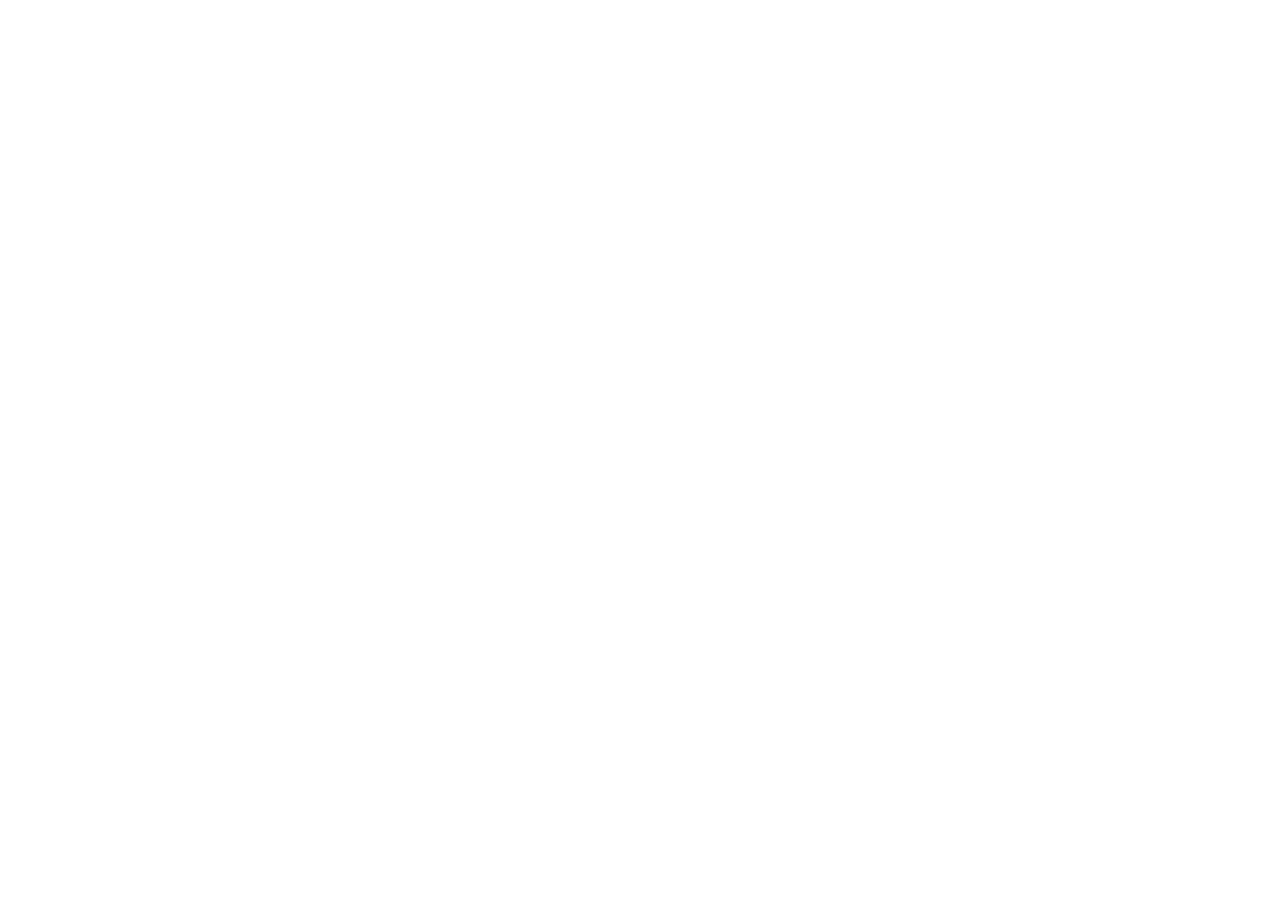
==== main.html @ 8d6b7f06 "Add files via upload" ====
<!DOCTYPE html>
<html lang="en">
<head>
    <meta charset="UTF-8">
    <meta name="viewport" content="width=device-width, initial-scale=1.0">
    <title>Document</title>
</head>
<body>
    
</body>
</html>
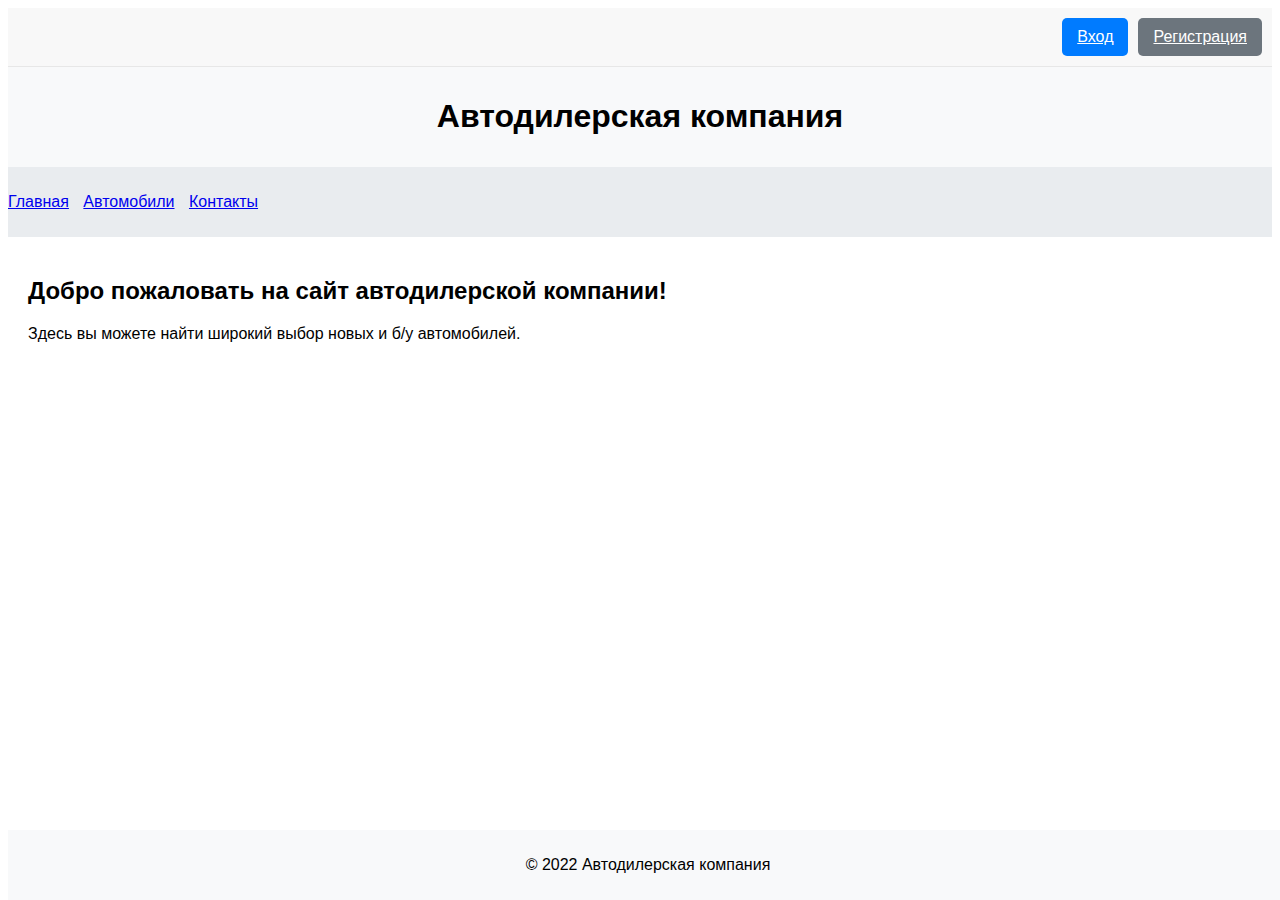
==== commit 3c2b3a5f: "Update main.html" ====
--- a/main.html
+++ b/main.html
@@ -3,9 +3,94 @@
 <head>
     <meta charset="UTF-8">
     <meta name="viewport" content="width=device-width, initial-scale=1.0">
-    <title>Document</title>
+    <title>Автодилерская компания</title>
+    <style>
+        .header {
+            display: flex;
+            justify-content: flex-end;
+            align-items: center;
+            padding: 10px;
+            background-color: #f8f8f8;
+            border-bottom: 1px solid #e7e7e7;
+        }
+        .button {
+            margin-left: 10px;
+            padding: 10px 15px;
+            border: none;
+            border-radius: 5px;
+            color: white;
+            cursor: pointer;
+        }
+        .login-button {
+            background-color: #007bff;
+        }
+        .register-button {
+            background-color: #6c757d;
+        }
+    </style>
 </head>
 <body>
-    
+    <header class="header">
+        <a href="login.html" class="button login-button">Вход</a>
+        <a href="register.html" class="button register-button">Регистрация</a>
+    </header>
+    <!-- Остальной контент страницы -->
 </body>
-</html>+<head>
+    <meta charset="UTF-8">
+    <meta name="viewport" content="width=device-width, initial-scale=1.0">
+    <title>Автодилерская компания</title>
+    <style>
+        body {
+            font-family: Arial, sans-serif;
+        }
+        header {
+            background-color: #f8f9fa;
+            padding: 10px 0;
+            text-align: center;
+        }
+        nav {
+            background-color: #e9ecef;
+            padding: 10px 0;
+        }
+        nav ul {
+            list-style-type: none;
+            padding: 0;
+        }
+        nav ul li {
+            display: inline;
+            margin-right: 10px;
+        }
+        main {
+            padding: 20px;
+        }
+        footer {
+            background-color: #f8f9fa;
+            padding: 10px 0;
+            text-align: center;
+            position: fixed;
+            bottom: 0;
+            width: 100%;
+        }
+    </style>
+</head>
+<body>
+    <header>
+        <h1>Автодилерская компания</h1>
+    </header>
+    <nav>
+        <ul>
+            <li><a href="index.html">Главная</a></li>
+            <li><a href="cars.html">Автомобили</a></li>
+            <li><a href="contacts.html">Контакты</a></li>
+        </ul>
+    </nav>
+    <main>
+        <h2>Добро пожаловать на сайт автодилерской компании!</h2>
+        <p>Здесь вы можете найти широкий выбор новых и б/у автомобилей.</p>
+    </main>
+    <footer>
+        <p>© 2022 Автодилерская компания</p>
+    </footer>
+</body>
+</html>
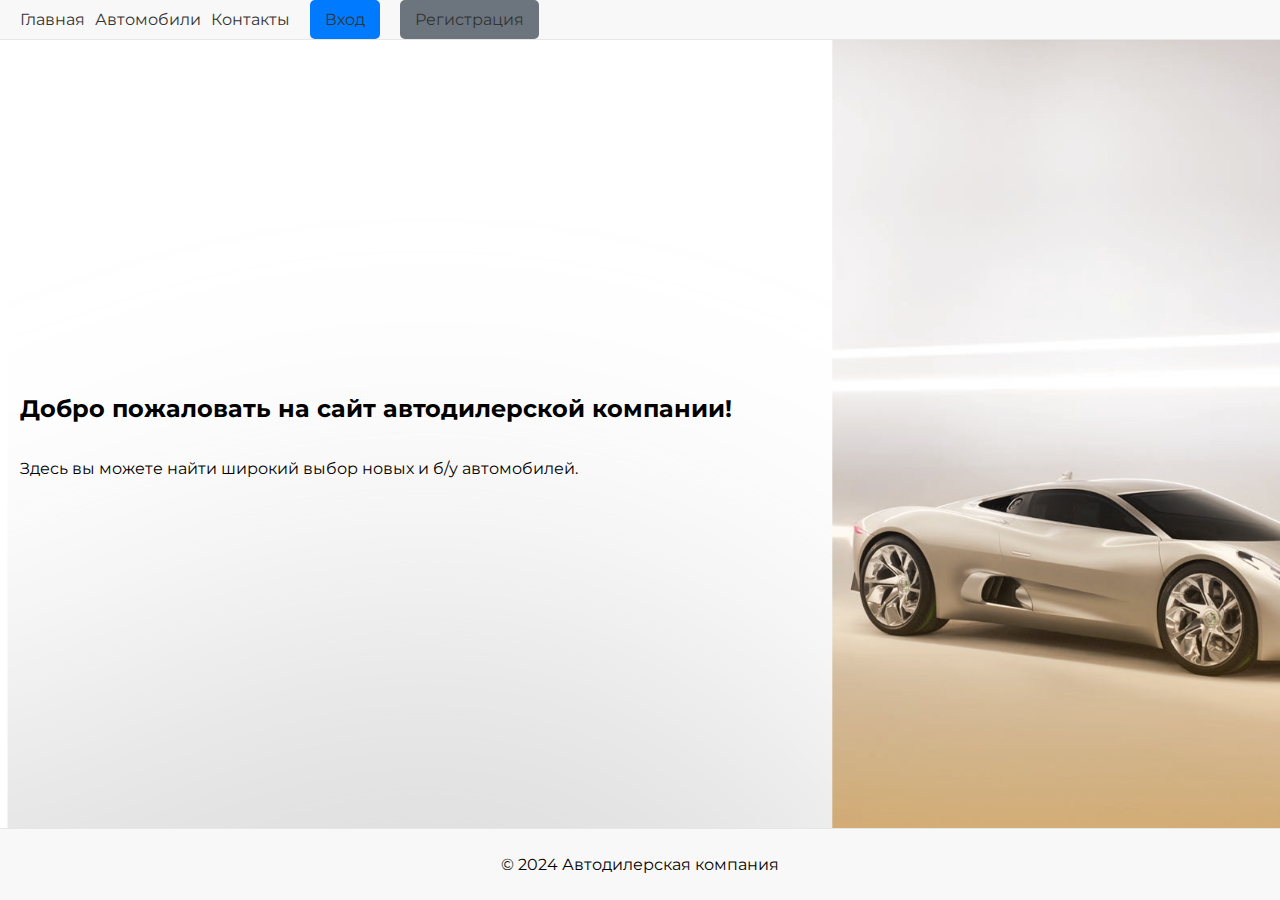
==== commit 25fca335: "Add files via upload" ====
--- a/main.html
+++ b/main.html
@@ -4,93 +4,24 @@
     <meta charset="UTF-8">
     <meta name="viewport" content="width=device-width, initial-scale=1.0">
     <title>Автодилерская компания</title>
-    <style>
-        .header {
-            display: flex;
-            justify-content: flex-end;
-            align-items: center;
-            padding: 10px;
-            background-color: #f8f8f8;
-            border-bottom: 1px solid #e7e7e7;
-        }
-        .button {
-            margin-left: 10px;
-            padding: 10px 15px;
-            border: none;
-            border-radius: 5px;
-            color: white;
-            cursor: pointer;
-        }
-        .login-button {
-            background-color: #007bff;
-        }
-        .register-button {
-            background-color: #6c757d;
-        }
-    </style>
+    <link rel="stylesheet" href="styles2.css">
 </head>
 <body>
     <header class="header">
-        <a href="login.html" class="button login-button">Вход</a>
-        <a href="register.html" class="button register-button">Регистрация</a>
-    </header>
-    <!-- Остальной контент страницы -->
-</body>
-<head>
-    <meta charset="UTF-8">
-    <meta name="viewport" content="width=device-width, initial-scale=1.0">
-    <title>Автодилерская компания</title>
-    <style>
-        body {
-            font-family: Arial, sans-serif;
-        }
-        header {
-            background-color: #f8f9fa;
-            padding: 10px 0;
-            text-align: center;
-        }
-        nav {
-            background-color: #e9ecef;
-            padding: 10px 0;
-        }
-        nav ul {
-            list-style-type: none;
-            padding: 0;
-        }
-        nav ul li {
-            display: inline;
-            margin-right: 10px;
-        }
-        main {
-            padding: 20px;
-        }
-        footer {
-            background-color: #f8f9fa;
-            padding: 10px 0;
-            text-align: center;
-            position: fixed;
-            bottom: 0;
-            width: 100%;
-        }
-    </style>
-</head>
-<body>
-    <header>
-        <h1>Автодилерская компания</h1>
-    </header>
-    <nav>
-        <ul>
+        <ul class="right-menu">
             <li><a href="index.html">Главная</a></li>
             <li><a href="cars.html">Автомобили</a></li>
             <li><a href="contacts.html">Контакты</a></li>
+            <li><a href="/Auth/index.html" class="button login-button">Вход</a></li>
+            <li><a href="/Auth/index.html" class="button register-button">Регистрация</a></li>
         </ul>
-    </nav>
+    </header>
     <main>
         <h2>Добро пожаловать на сайт автодилерской компании!</h2>
         <p>Здесь вы можете найти широкий выбор новых и б/у автомобилей.</p>
     </main>
     <footer>
-        <p>© 2022 Автодилерская компания</p>
+        <p>© 2024 Автодилерская компания</p>
     </footer>
 </body>
-</html>
+</html>--- a/styles2.css
+++ b/styles2.css
@@ -0,0 +1,92 @@
+@import url('https://fonts.googleapis.com/css2?family=Montserrat:ital,wght@0,100..900;1,100..900&display=swap');
+
+body {
+    font-family: 'Montserrat', sans-serif;
+    margin: 0;
+    padding: 0;
+    background-image: url('background.jpg');
+    background-size: cover;
+    background-repeat: no-repeat;
+    display: flex;
+    flex-direction: column;
+    min-height: 100vh;
+}
+
+.header {
+    display: flex;
+    justify-content: space-between;
+    align-items: center;
+    padding: 10px 20px;
+    background-color: #f8f8f8;
+    border-bottom: 1px solid #e7e7e7;
+    position: sticky;
+    top: 0;
+    z-index: 1000;
+}
+
+.header ul {
+    list-style-type: none;
+    padding: 0;
+    margin: 0;
+    display: flex;
+}
+
+.header ul li {
+    margin-right: 10px;
+}
+
+.header ul li:last-child {
+    margin-right: 0;
+}
+
+.header a {
+    text-decoration: none;
+    color: #333;
+}
+
+.button {
+    padding: 10px 15px;
+    border: none;
+    border-radius: 5px;
+    color: white;
+    cursor: pointer;
+    text-decoration: none;
+}
+
+.login-button {
+    background-color: #007bff;
+}
+
+.register-button {
+    background-color: #6c757d;
+}
+
+h2 {
+    color: black;
+    text-align: left; /* Выравниваем текст по левому краю */
+}
+
+main {
+    flex-grow: 1;
+    padding: 20px;
+    display: flex;
+    flex-direction: column;
+    justify-content: center; /* Выравниваем по вертикали */
+}
+
+footer {
+    background-color: #f8f8f8;
+    text-align: center;
+    padding: 10px;
+    border-top: 1px solid #e7e7e7;
+}
+
+/* Новые стили для кнопок */
+.header .button {
+    margin-left: 10px; /* Добавляем отступ между кнопками */
+}
+
+.header .button-container {
+    display: flex;
+    align-items: center; /* Выравниваем по вертикали */
+}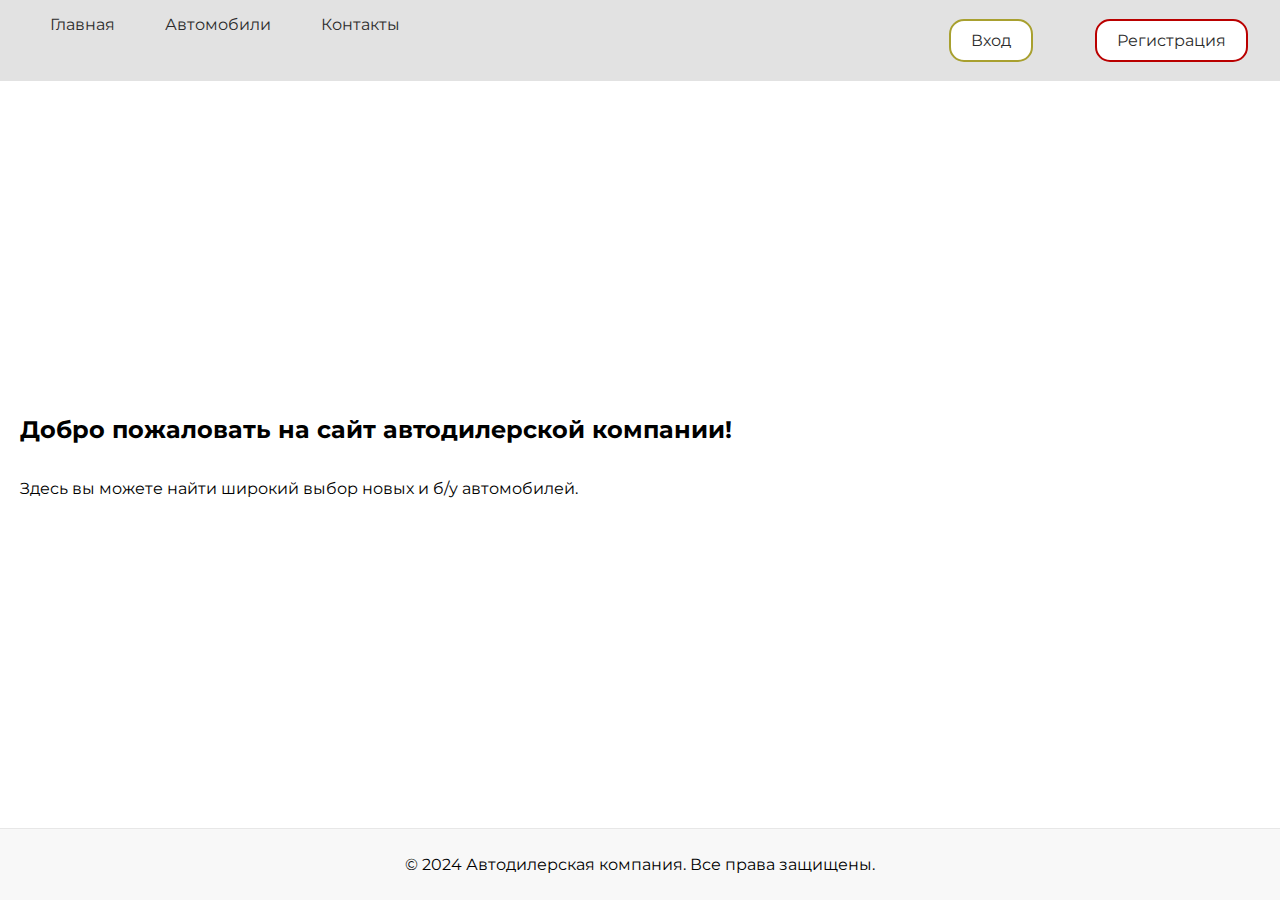
==== commit 6d368439: "1" ====
--- a/main.html
+++ b/main.html
@@ -4,24 +4,35 @@
     <meta charset="UTF-8">
     <meta name="viewport" content="width=device-width, initial-scale=1.0">
     <title>Автодилерская компания</title>
+    <script src="auth.js"></script>
     <link rel="stylesheet" href="styles2.css">
 </head>
 <body>
     <header class="header">
         <ul class="right-menu">
-            <li><a href="index.html">Главная</a></li>
-            <li><a href="cars.html">Автомобили</a></li>
-            <li><a href="contacts.html">Контакты</a></li>
-            <li><a href="/Auth/index.html" class="button login-button">Вход</a></li>
-            <li><a href="/Auth/index.html" class="button register-button">Регистрация</a></li>
+            <div style="display: flex;">
+                <li><a href="index.html">Главная</a></li>
+                <li><a href="cars.html">Автомобили</a></li>
+                <li><a href="contacts.html">Контакты</a></li>
+            </div>
+            <div style="display: flex;">
+                <li><a href="/index.html" class="button login-button">Вход</a></li>
+                <li><a href="/index.html" class="button register-button">Регистрация</a></li>
+            </div>
         </ul>
     </header>
     <main>
         <h2>Добро пожаловать на сайт автодилерской компании!</h2>
         <p>Здесь вы можете найти широкий выбор новых и б/у автомобилей.</p>
+        <section id="user-data" style="display: none;">
+            <h3>Данные пользователя</h3>
+            <p>Имя: <span id="user-name"></span></p>
+            <p>Email: <span id="user-email"></span></p>
+        </section>
     </main>
     <footer>
-        <p>© 2024 Автодилерская компания</p>
+        <p>© 2024 Автодилерская компания. Все права защищены.
+        </p>
     </footer>
 </body>
 </html>--- a/styles2.css
+++ b/styles2.css
@@ -17,11 +17,8 @@
     justify-content: space-between;
     align-items: center;
     padding: 10px 20px;
-    background-color: #f8f8f8;
-    border-bottom: 1px solid #e7e7e7;
-    position: sticky;
-    top: 0;
-    z-index: 1000;
+    background-color: #e2e2e2;
+    color: rgb(173, 14, 14);
 }
 
 .header ul {
@@ -33,6 +30,7 @@
 
 .header ul li {
     margin-right: 10px;
+    padding: 5px 10px;
 }
 
 .header ul li:last-child {
@@ -41,29 +39,39 @@
 
 .header a {
     text-decoration: none;
-    color: #333;
+    color: #2b2b2b;
 }
 
 .button {
-    padding: 10px 15px;
+    background-color: #4CAF50;
     border: none;
-    border-radius: 5px;
     color: white;
+    padding: 10px 20px;
+    text-align: center;
+    text-decoration: none;
+    display: inline-block;
+    font-size: 16px;
+    margin: 4px 2px;
+    transition-duration: 0.4s;
     cursor: pointer;
-    text-decoration: none;
+    border-radius: 15px;
 }
 
 .login-button {
-    background-color: #007bff;
+    background-color: white; 
+    color: black; 
+    border: 2px solid #a8a02f;
 }
 
 .register-button {
-    background-color: #6c757d;
+    background-color: white; 
+    color: black; 
+    border: 2px solid #ba0000;
 }
 
 h2 {
     color: black;
-    text-align: left; /* Выравниваем текст по левому краю */
+    text-align: left;
 }
 
 main {
@@ -71,7 +79,7 @@
     padding: 20px;
     display: flex;
     flex-direction: column;
-    justify-content: center; /* Выравниваем по вертикали */
+    justify-content: center;
 }
 
 footer {
@@ -81,12 +89,33 @@
     border-top: 1px solid #e7e7e7;
 }
 
-/* Новые стили для кнопок */
 .header .button {
-    margin-left: 10px; /* Добавляем отступ между кнопками */
+    margin-left: 10px;
 }
 
 .header .button-container {
     display: flex;
-    align-items: center; /* Выравниваем по вертикали */
+    align-items: right;
+}
+
+.right-menu {
+    list-style-type: none;
+    padding: 0;
+    display: flex;
+    justify-content: space-between;
+    flex-grow: 1;
+}
+
+.right-menu li {
+    margin-left: 20px;
+}
+
+.login-button:hover {
+    background-color: #c2a74d;
+    color: white;
+}
+
+.register-button:hover {
+    background-color: #ba0000;
+    color: white;
 }